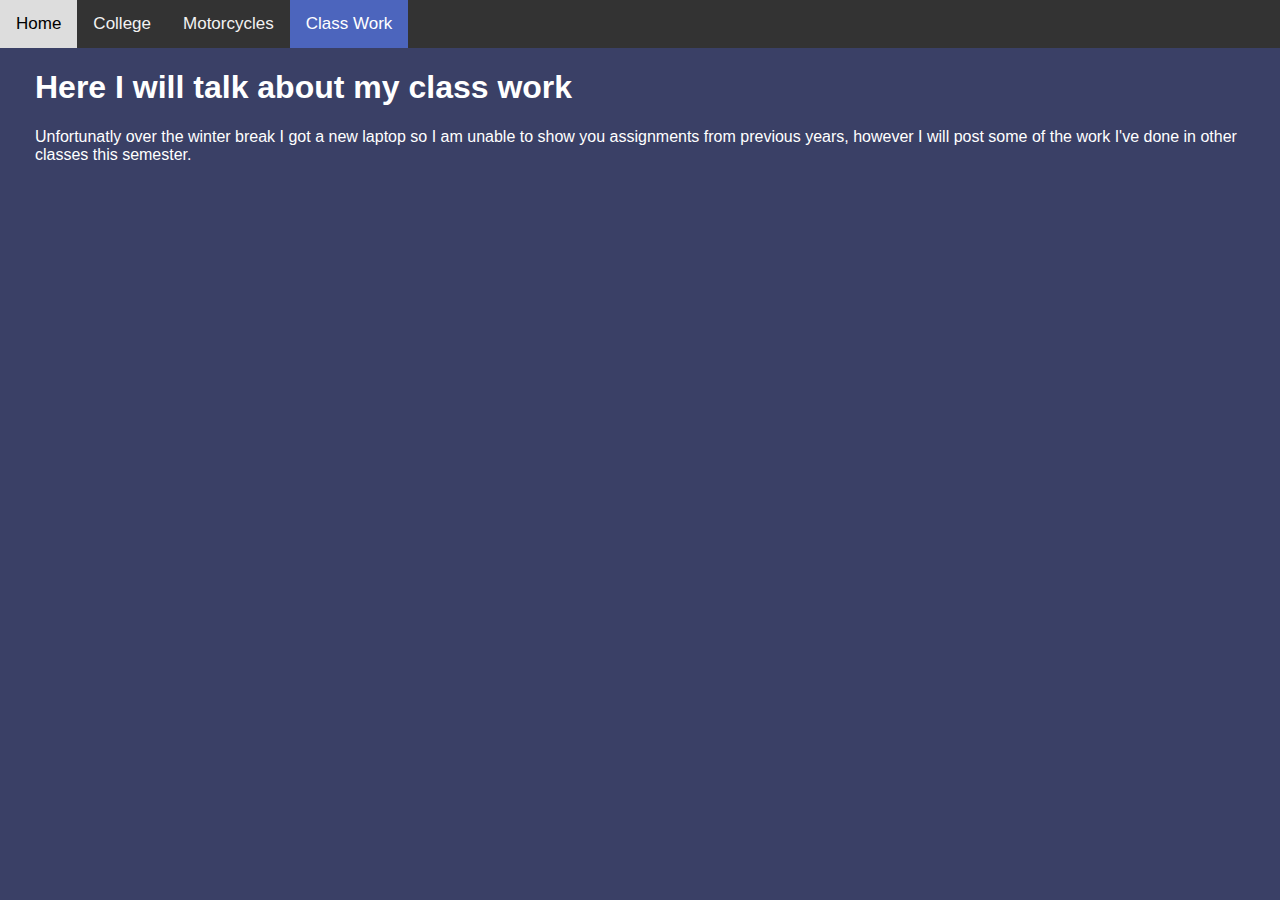
==== classwork.html @ 8cf81189 "Created Classwork" ====
<!DOCTYPE html>
<html>
  <head>
    <meta http-equiv="content-type" content="text/html; charset=windows-1252">
    <meta name="viewport" content="width=device-width, initial-scale=1">
    <title>Motorcycles</title>
    <link rel="stylesheet" href="main.css">
    
  </head>
  <body>
      <div class="topnav"> <a href="index.html">Home</a> <a href="College.html">College</a>
        <a  href="motorcycle.html">Motorcycles</a> <a class="active" href="classwork.html">Class Work</a> </div>
    <div style="padding-left:35px; color:white ">
    <H1>Here I will talk about my class work</H1>
    <p>Unfortunatly over the winter break I got a new laptop so I am unable to show you assignments from previous years, however I will post some of the work I've done in other classes this semester.</p></div>

  </body></html>
---- main.css ----
body {
    margin: 0;
    font-family: Arial, Helvetica, sans-serif;
    background-color: #3a4066
  }
  /* for the top navigation */
  .topnav {
    overflow: hidden;
    background-color: #333;
  }
  .topnav a {
    float: left;
    color: #f2f2f2;
    text-align: center;
    padding: 14px 16px;
    text-decoration: none;
    font-size: 17px;
  }
  .topnav a:hover {
    background-color: #ddd;
    color: black;
  }
  .topnav a.active {
    background-color: #4c65bd;
    color: white;
  }
  .at {
      padding: 15px;
    background-color: #9c9ed6;
    margin-left: 20px;
    margin-right: 40px;
      
  }
  .foot {
  padding: 15px;
    background-color: black;
    color: white;
  }
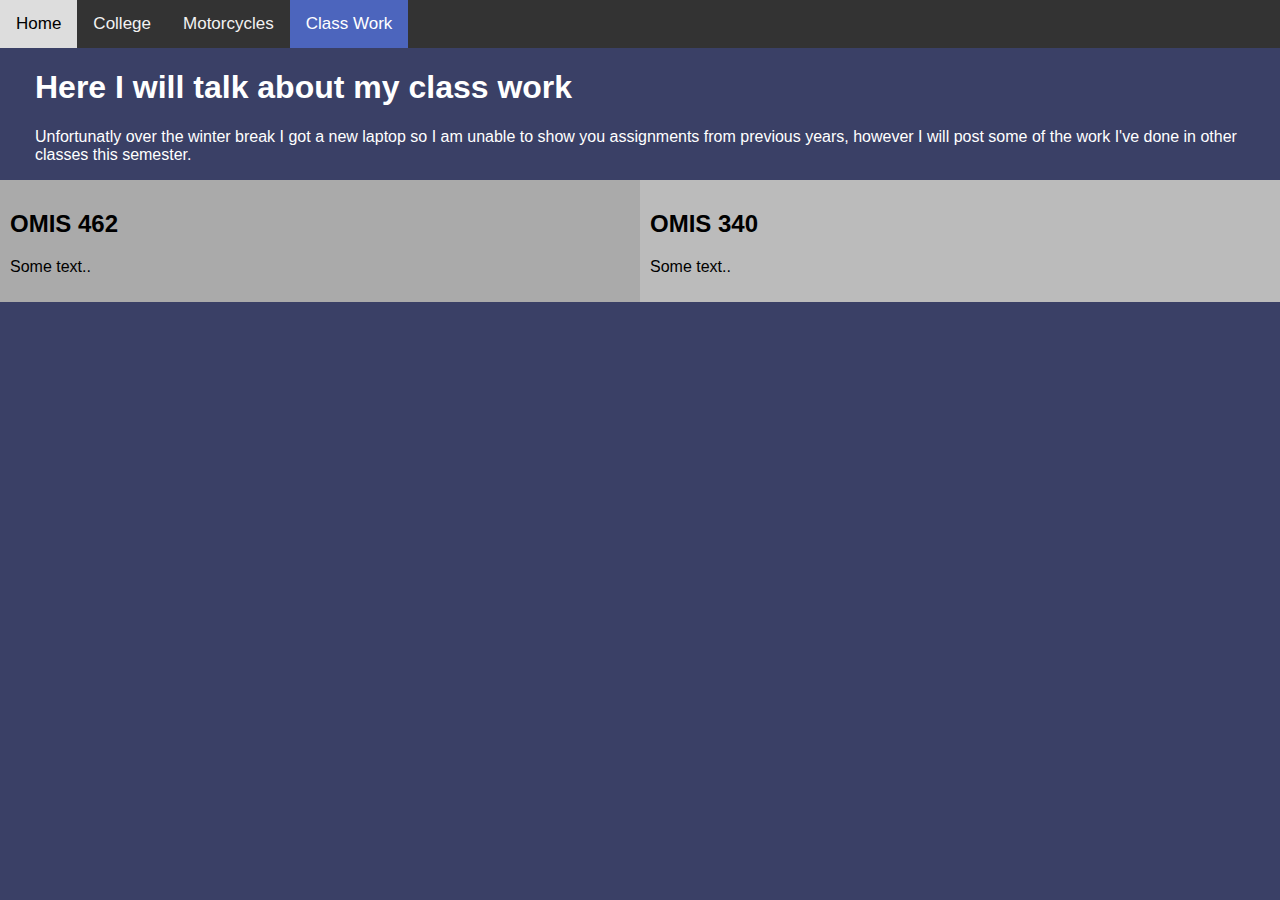
==== commit 4aafe396: "added background" ====
--- a/classwork.html
+++ b/classwork.html
@@ -5,7 +5,22 @@
     <meta name="viewport" content="width=device-width, initial-scale=1">
     <title>Motorcycles</title>
     <link rel="stylesheet" href="main.css">
-    
+    <style>
+      * {
+        box-sizing: border-box;
+      }     
+      .row {
+        display: flex;
+      }
+      .column {
+        flex: 50%;
+        padding: 10px;
+
+      }
+      body{
+        background-image: "b1.jpg" 
+      }
+      </style>
   </head>
   <body>
       <div class="topnav"> <a href="index.html">Home</a> <a href="College.html">College</a>
@@ -13,5 +28,14 @@
     <div style="padding-left:35px; color:white ">
     <H1>Here I will talk about my class work</H1>
     <p>Unfortunatly over the winter break I got a new laptop so I am unable to show you assignments from previous years, however I will post some of the work I've done in other classes this semester.</p></div>
-
+    <div class="row">
+      <div class="column" style="background-color:#aaa;">
+        <h2>OMIS 462</h2>
+        <p>Some text..</p>
+      </div>
+      <div class="column" style="background-color:#bbb;">
+        <h2>OMIS 340</h2>
+        <p>Some text..</p>
+      </div>
+    </div>
   </body></html>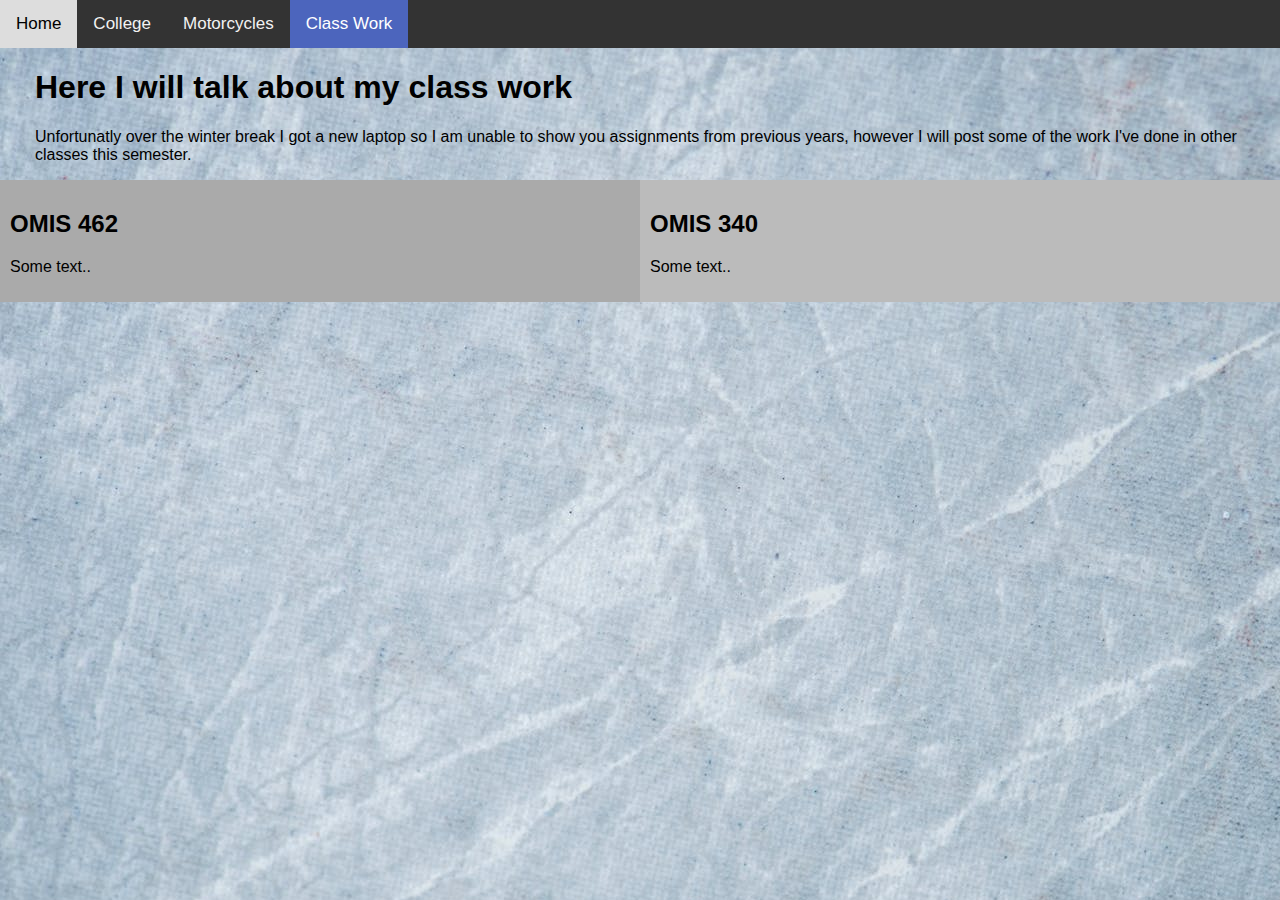
==== commit e5ce37cb: "Update classwork.html" ====
--- a/classwork.html
+++ b/classwork.html
@@ -4,7 +4,6 @@
     <meta http-equiv="content-type" content="text/html; charset=windows-1252">
     <meta name="viewport" content="width=device-width, initial-scale=1">
     <title>Motorcycles</title>
-    <link rel="stylesheet" href="main.css">
     <style>
       * {
         box-sizing: border-box;
@@ -17,15 +16,50 @@
         padding: 10px;
 
       }
-      body{
-        background-image: "b1.jpg" 
-      }
+      body {
+    margin: 0;
+    font-family: Arial, Helvetica, sans-serif;
+    background-image:url(b1.jpg)
+  }
+  /* for the top navigation */
+  .topnav {
+    overflow: hidden;
+    background-color: #333;
+  }
+  .topnav a {
+    float: left;
+    color: #f2f2f2;
+    text-align: center;
+    padding: 14px 16px;
+    text-decoration: none;
+    font-size: 17px;
+  }
+  .topnav a:hover {
+    background-color: #ddd;
+    color: black;
+  }
+  .topnav a.active {
+    background-color: #4c65bd;
+    color: white;
+  }
+  .at {
+      padding: 15px;
+    background-color: #9c9ed6;
+    margin-left: 20px;
+    margin-right: 40px;
+      
+  }
+  .foot {
+  padding: 15px;
+    background-color: black;
+    color: white;
+  }
       </style>
   </head>
   <body>
       <div class="topnav"> <a href="index.html">Home</a> <a href="College.html">College</a>
         <a  href="motorcycle.html">Motorcycles</a> <a class="active" href="classwork.html">Class Work</a> </div>
-    <div style="padding-left:35px; color:white ">
+    <div style="padding-left:35px; color:black ">
     <H1>Here I will talk about my class work</H1>
     <p>Unfortunatly over the winter break I got a new laptop so I am unable to show you assignments from previous years, however I will post some of the work I've done in other classes this semester.</p></div>
     <div class="row">
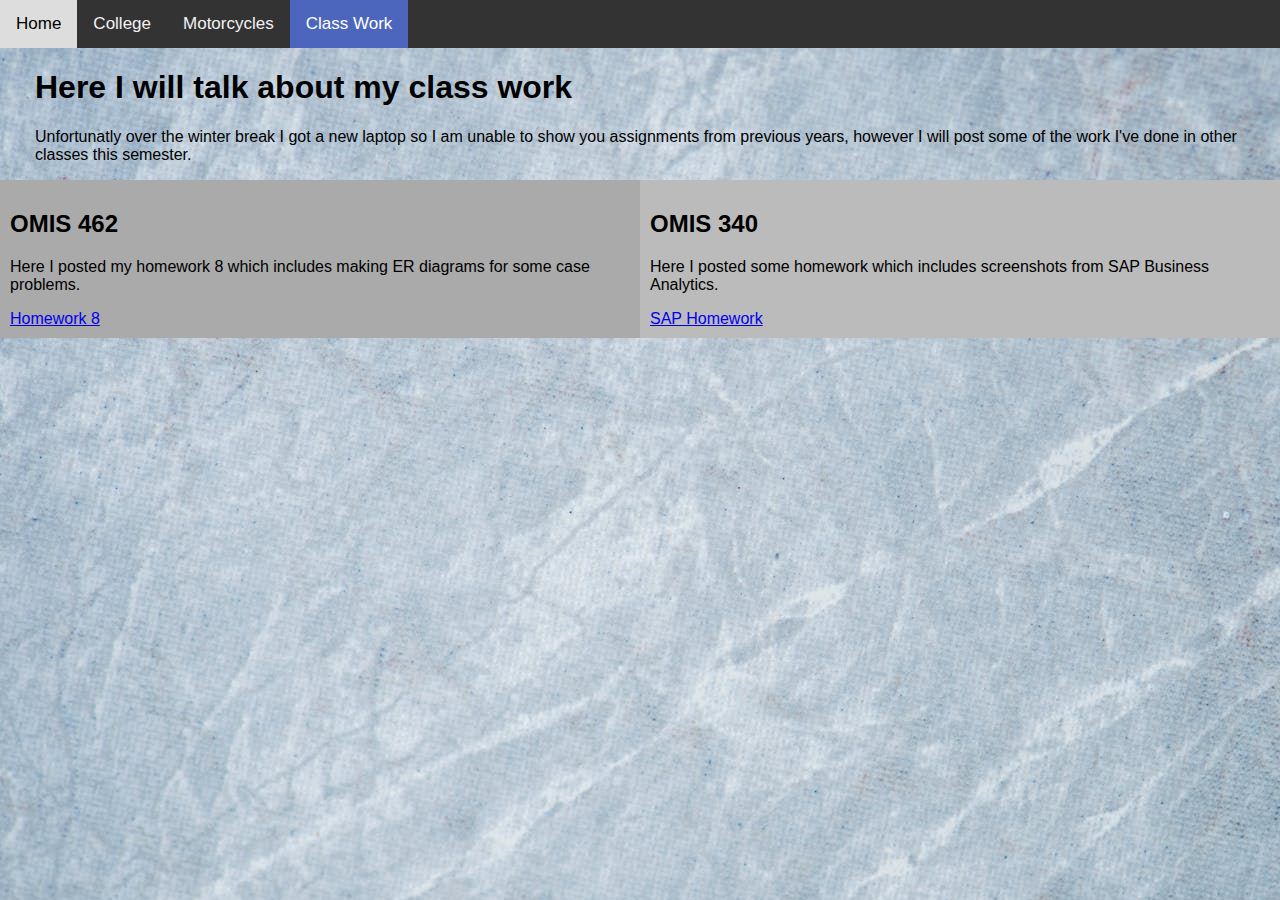
==== commit ba2530c5: "added homework" ====
--- a/classwork.html
+++ b/classwork.html
@@ -65,11 +65,13 @@
     <div class="row">
       <div class="column" style="background-color:#aaa;">
         <h2>OMIS 462</h2>
-        <p>Some text..</p>
+        <p>Here I posted my homework 8 which includes making ER diagrams for some case problems.</p>
+        <a href="Homework8.docx">Homework 8</a>
       </div>
       <div class="column" style="background-color:#bbb;">
         <h2>OMIS 340</h2>
-        <p>Some text..</p>
+        <p>Here I posted some homework which includes screenshots from SAP Business Analytics.</p>
+        <a href="OMIS 340 Spring Homework 2. SAP PA Inventory Data Analysis.docx">SAP Homework</a>
       </div>
     </div>
   </body></html>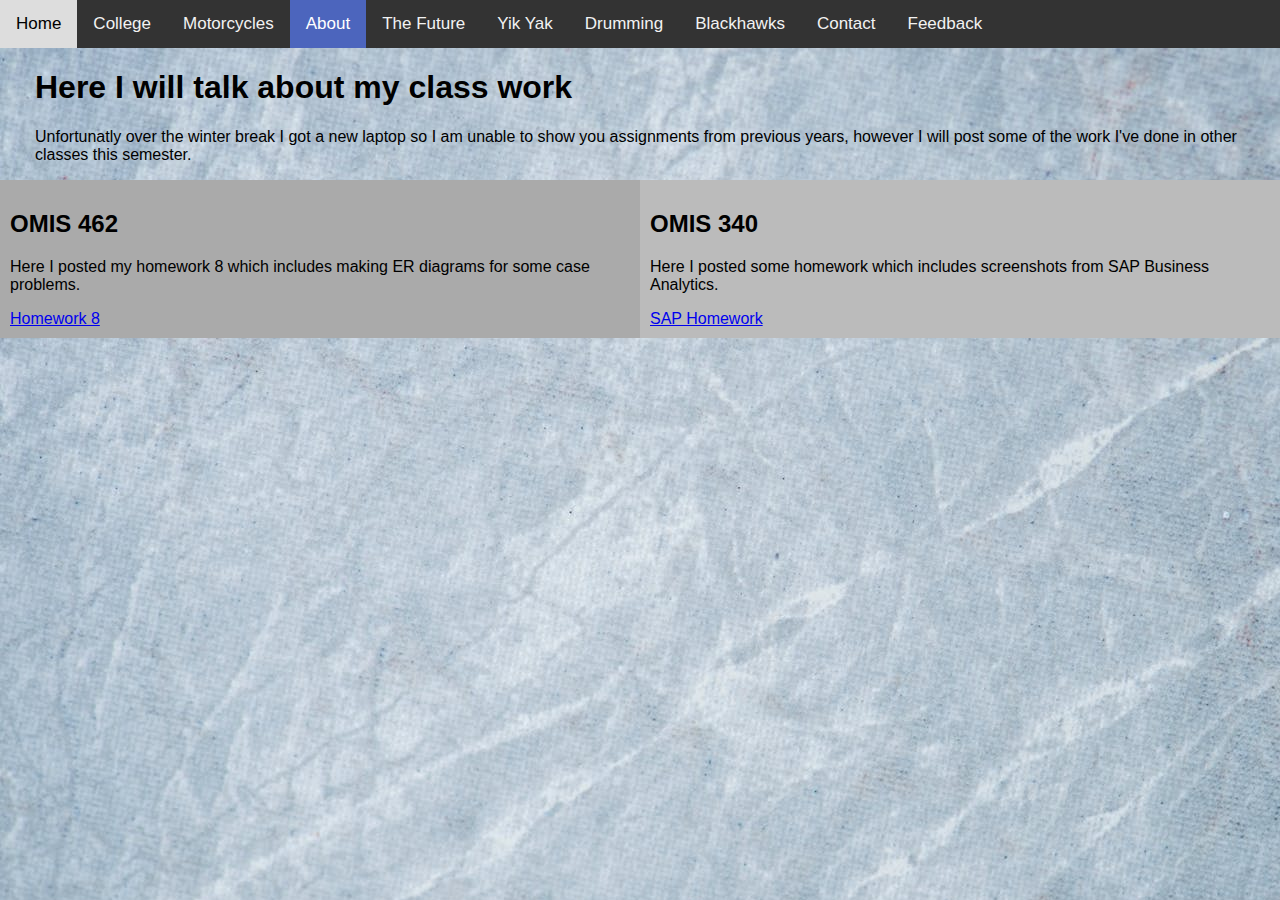
==== commit 7e33957c: "updated heading" ====
--- a/classwork.html
+++ b/classwork.html
@@ -57,8 +57,11 @@
       </style>
   </head>
   <body>
-      <div class="topnav"> <a href="index.html">Home</a> <a href="College.html">College</a>
-        <a  href="motorcycle.html">Motorcycles</a> <a class="active" href="classwork.html">Class Work</a> </div>
+    <div class="topnav"> <a  href="index.html">Home</a> <a href="College.html">College</a>
+      <a href="motorcycle.html">Motorcycles</a> <a class="active" href="classwork.html">About</a> <a href="future.html">The Future</a>
+      <a href="yikyak.html">Yik Yak</a> <a href="drumming.html">Drumming</a> <a href="team.html">Blackhawks</a> 
+      <a href="contact.html">Contact</a> <a href="feedback.html">Feedback</a>
+    </div>
     <div style="padding-left:35px; color:black ">
     <H1>Here I will talk about my class work</H1>
     <p>Unfortunatly over the winter break I got a new laptop so I am unable to show you assignments from previous years, however I will post some of the work I've done in other classes this semester.</p></div>
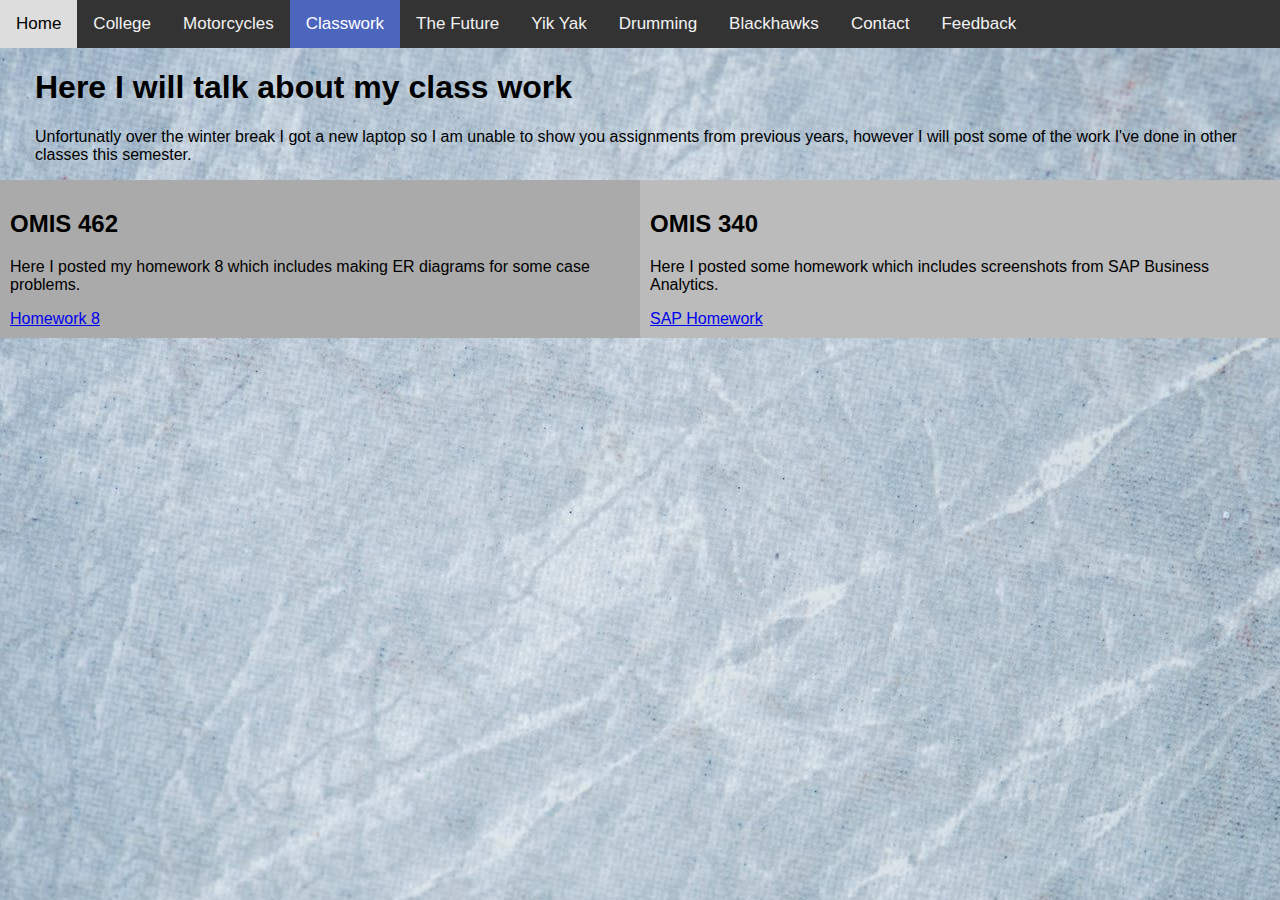
==== commit c6cfcec8: "updated" ====
--- a/classwork.html
+++ b/classwork.html
@@ -58,7 +58,7 @@
   </head>
   <body>
     <div class="topnav"> <a  href="index.html">Home</a> <a href="College.html">College</a>
-      <a href="motorcycle.html">Motorcycles</a> <a class="active" href="classwork.html">About</a> <a href="future.html">The Future</a>
+      <a href="motorcycle.html">Motorcycles</a> <a class="active" href="classwork.html">Classwork</a> <a href="future.html">The Future</a>
       <a href="yikyak.html">Yik Yak</a> <a href="drumming.html">Drumming</a> <a href="team.html">Blackhawks</a> 
       <a href="contact.html">Contact</a> <a href="feedback.html">Feedback</a>
     </div>
